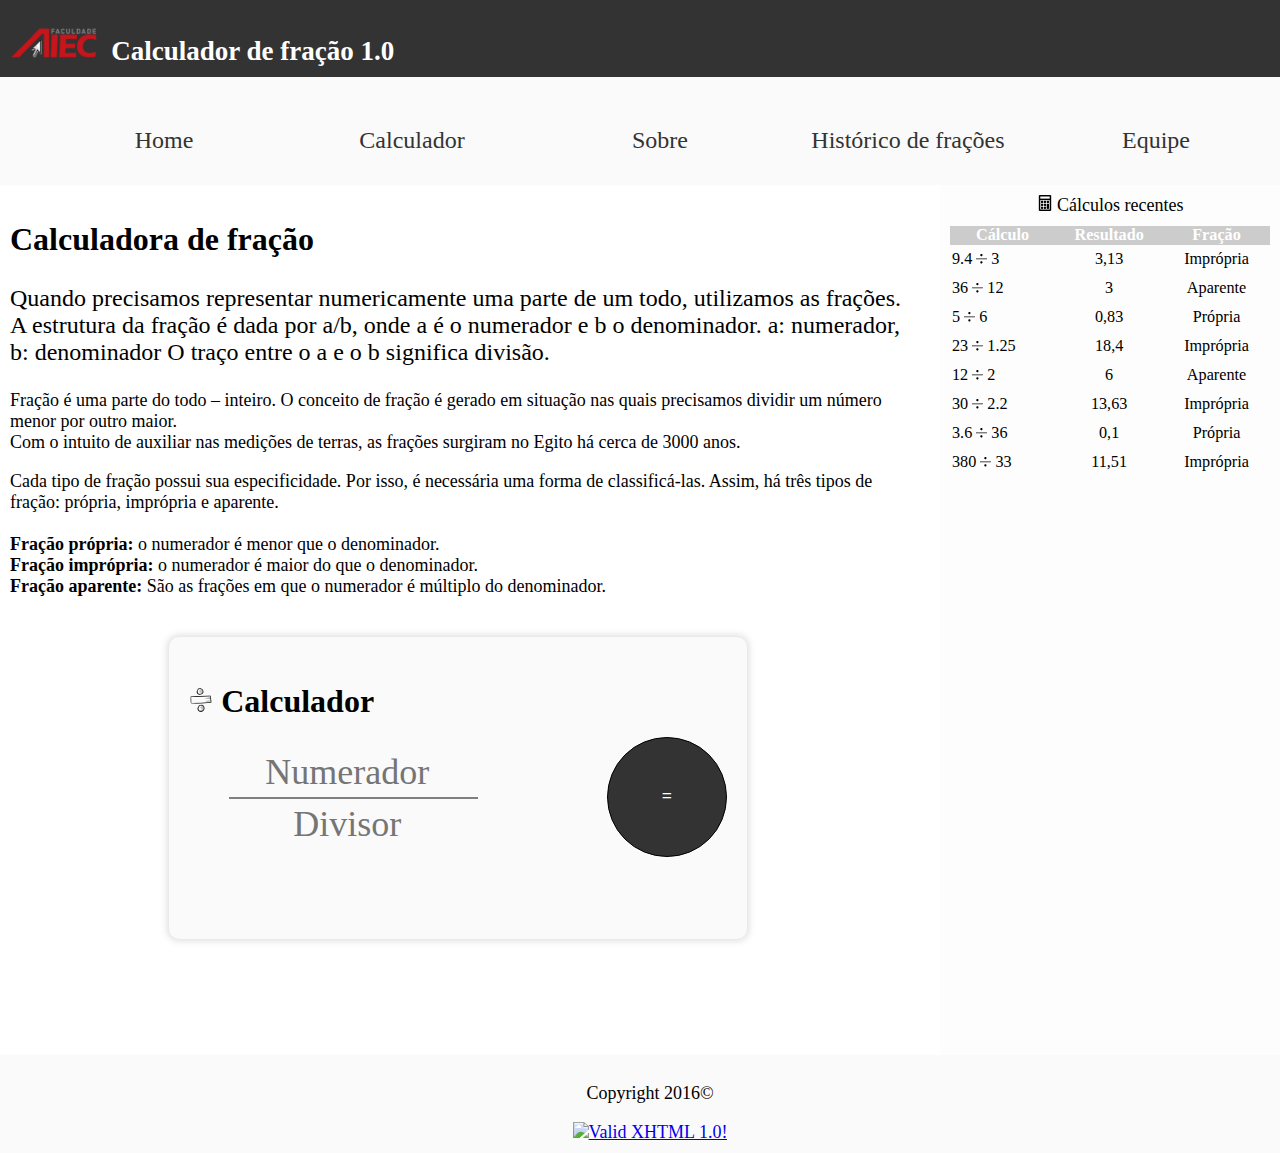
==== index.html @ 7084665e "Estrutura e proposta inicial" ====
<!DOCTYPE html>
<html lang="pt-br">
	<head>
		<meta charset="utf-8">
		<meta content="width=device-width, initial-scale=1, maximum-scale=1" name="viewport">
		<meta name="description" content="Atividade da disciplina Programação Web (AIEC), cujo objetivo visa complementar os conhecimentos adquiridos pelos discentes no âmbito da disciplina pela abordagem dos conceitos estudados com o desenvolvimento de páginas estáticas em linguagem HTML." />
		<meta name="keywords" content="calculadora,fracao,matematica,conta">
		<link rel="icon" type="image/png" href="assets/images/calculator.png" />
		<link rel="stylesheet" type="text/css" href="assets/css/base.css">
		<link rel="stylesheet" type="text/css" href="assets/css/home.css">
		<script type="text/javascript" src="assets/js/jquery-1.9.0.js" ></script>
		<script type="text/javascript" src="assets/js/calculator.js" ></script>
		<title>Páginas HTML Estáticas</title>
	</head>
	<body class="home">
		<header class="main" >
			<h1><img src="assets/images/aiec-logo.png" class="logo"> Calculador de fração 1.0</h1>
			<nav>
				<ul>
					<li><a href="index.html"> Home</a></li>
					<li><a href="calculadora.html"> Calculador</a></li>
					<li><a href="sobre.html"> Sobre</a></li>
					<li><a href="historico.html"> Histórico de frações</a></li>
					<li><a href="equipe.html"> Equipe</a></li>
				</ul>
			</nav>
		</header>
		<section class="content-left" >
			<article>
				<header>
					<h2>Calculadora de fração</h2>
					<p>Quando precisamos representar numericamente uma parte de um todo, utilizamos as frações. A estrutura da fração é dada por a/b, onde a é o numerador e b o denominador.
					a: numerador, b: denominador O traço entre o a e o b significa divisão.</p>
				</header>
				<p>
					Fração é uma parte do todo – inteiro. O conceito de fração é gerado em situação nas quais precisamos dividir um número menor por outro maior.
					<br>Com o intuito de auxiliar nas medições de terras, as frações surgiram no Egito há cerca de 3000 anos.
				</p>
				<p>
					Cada tipo de fração possui sua especificidade. Por isso, é necessária uma forma de classificá-las. Assim, há três tipos de fração: própria, imprópria e aparente.<br>
					<br><strong>Fração própria:</strong> o numerador é menor que o denominador.
					<br><strong>Fração imprópria:</strong> o numerador é maior do que o denominador.
					<br><strong>Fração aparente:</strong> São as frações em que o numerador é múltiplo do denominador.
				</p>
			</article>
			<form id="fraction_calculator" class="calculator" action="">
				<h2 id="calc-reset"><img title="Clique aqui para limpar os dados." src="assets/images/calc.png"> Calculador</h2>
				<ul>
					<li class="numerador" ><input id="num" type="number" step="any" placeholder="Numerador" required></li>
					<li class="divisor" ><input id="denominator" type="number" step="any" placeholder="Divisor" required></li>
					<li class="result">&nbsp;</li>
				</ul>
				<input id="calculate" class="btn-calculate" type="submit" value="=">
			</form>
		</section>
		<section class="content-right" >
			<aside class="history">
				<table>
					<caption><img  src="assets/images/calculator.png" class="icon"> Cálculos recentes</caption>
					<thead>
						<tr>
							<th>Cálculo</th>
							<th>Resultado</th>
							<th>Fração</th>
						</tr>
					</thead>
					<tbody>
						<tr>
							<td><span class="numerador">9.4</span> <img src="assets/images/small-div.png"><span class="divisor"> 3</span></td>
							<td>3,13</td>
							<td>Imprópria</td>
						</tr>
						<tr>
							<td><span class="numerador">36</span> <img src="assets/images/small-div.png"><span class="divisor"> 12</span></td>
							<td>3</td>
							<td>Aparente</td>
						</tr>
						<tr>
							<td><span class="numerador">5</span> <img src="assets/images/small-div.png"><span class="divisor"> 6</span></td>
							<td>0,83</td>
							<td>Própria</td>
						</tr>
						<tr>
							<td><span class="numerador">23</span> <img src="assets/images/small-div.png"><span class="divisor"> 1.25</span></td>
							<td>18,4</td>
							<td>Imprópria</td>
						</tr>
						<tr>
							<td><span class="numerador">12</span> <img src="assets/images/small-div.png"><span class="divisor"> 2</span></td>
							<td>6</td>
							<td>Aparente</td>
						</tr>
						<tr>
							<td><span class="numerador">30</span> <img src="assets/images/small-div.png"><span class="divisor"> 2.2</span></td>
							<td>13,63</td>
							<td>Imprópria</td>
						</tr>
						<tr>
							<td><span class="numerador">3.6</span> <img src="assets/images/small-div.png"><span class="divisor"> 36</span></td>
							<td>0,1</td>
							<td>Própria</td>
						</tr>
						<tr>
							<td><span class="numerador">380</span> <img src="assets/images/small-div.png"><span class="divisor"> 33</span></td>
							<td>11,51</td>
							<td>Imprópria</td>
						</tr>
					</tbody>
				</table>
			</aside>
		</section>
		<footer>
			<p>Copyright 2016©</p>
			<a href="http://validator.w3.org/check?uri=referer"><img src="https://www.w3.org/Icons/valid-html401-blue" alt="Valid XHTML 1.0!" width="55" /></a>
		</footer>
	</body>
</html>
---- assets/css/base.css ----
/* importa os estilos para fonte e normalização de tags (reset) */
@import url("font.css");
@import url("normalize.css");

body{
  font-family: 'Open Sans Condensed';
  margin: 0;
  font-size: 1.125em;
}

input[type="email"],
input[type="number"]{
  border: 1px solid #ddd;
  padding: 4px 8px;
}

input[type="email"]:focus {
  border: 1px solid #000;
}

input[type="submit"] {
  font-weight: bold;
  padding: 4px 8px;
  border:1px solid #000;
  background: #3b5998;
  color:#fff;
}

form {
  width: 50%;
  margin: 0 auto;
}

.p {
  padding-top: 30px;
}

ul{list-style: none;}
aside.last-calculations{
    float: right;
    height: 450px;
}
.last-calculations li{cursor: pointer;}

nav a{text-decoration: none;}

header.main{
    background: #fafafa;
    display: table;
    width: 100%
}

header.main h1{
    background: #333;
    color: #FFF;
    margin: 0;
    padding: 10px;
    font-size: 1.5em;
}

header.main nav {
    transition: background .7s;
}

header.main li {
    text-align: center;
    line-height: 90px;
    height: 90px;
    font-size: 1.225rem;
    float:left;
    width: 20%;
}

header.main nav li a {
    color:#333;
}

header.main nav li a:hover{
    color: blue;
}

@media screen and (min-width: 64em) {
    header.main li {
        font-size: 1.5rem
    }
}

h2{
    font-size: 2rem;
    text-shadow: 3px, 3px, 3px, 3px, rgba(0, 0, 0, 0.8)
}

img.logo{
    width: 7.5%;
}

footer{
    padding: 10px;
    margin-top: 20px;
    display: block;
    clear: both;
    text-align: center;
    background: #fafafa;
    margin-bottom: 0;
    width: 100%;
}

section{
    padding: 10px;
}

article header p{
    font-size: 24px;
}

@media screen and (max-width: 1280px) {
    h1 {
        font-size: 4rem
    }
}

@media screen and (max-width: 1023px) {
    h1 {
        font-size: 3rem
    }
}

@media screen and (max-width: 767px) {
    h1 {
        font-size: 2.25rem
    }
    h2 {
        margin-right: 10%;
        margin-left: 10%
    }
    p {
        font-size: 1rem
    }
}

@media screen and (max-width: 639px) {
    h1 {
        font-size: 1.5rem
    }
    h2 {
        font-size: 1rem
    }
    p {
        padding-right: 10%;
        padding-left: 10%
    }
    .header h1 {
        font-size: 1.5rem
    }
    .main-menu ul li {
        font-size: 1.5rem
    }
    footer ul li {
        padding: 15px
    }
}

img.icon-calc{
    width: 25px;
    position: relative;
    top: 5px;
    right: 2px;
}

.success{
    background-color: green !important;
    color: #FFF;
}

#calc-reset{
    cursor: pointer;
}

section.content{
    min-height: 600px;
}
---- assets/css/home.css ----
section.content-left{
    float: left;
    width: 70%;
}

section.content-right{
    float: right;
    width: 25%;
    background: #FDFDFD;
    min-height: 850px;
}

aside.history {

}

aside.history table {
    width: 100%;
}

aside.history table thead{
    background: #CCC;
    color: #FFF;
    font-size: 1em;
}

aside.history table thead th{
    font-size: 0.9em;
}

aside.history table tbody td{
    font-weight: normal;
    font-size: 0.9em;
    padding: 5px 2px;
    text-align: center;
}
aside.history table tbody td:first-child{
    text-align: left;
}

aside.history table caption{
    margin-bottom: 10px;
}

form.calculator {
    position: relative;
    width: 60%;
    display: table;
    background: #fafafa;
    -webkit-border-radius: 10px;
    -moz-border-radius: 10px;
    border-radius: 10px;
    box-shadow: 0px 0px 6px 2px rgba(220, 216, 216, 0.84);
    -moz-box-shadow: 0px 0px 6px 2px rgba(220, 216, 216, 0.84);
    -webkit-box-shadow: 0px 0px 6px 2px rgba(220, 216, 216, 0.84);
    padding: 20px;
    margin: 40px auto 15px auto;
    clear: both;
}

form.calculator input[type=number]{
    border: none;
    font-size: 2em;
    width: 94.5%;
    background: #fafafa;
    text-align: center;
}

form.calculator input[type=number]:focus{
    text-decoration: none;
}

form.calculator ul li{
    width: 50%;
}

form.calculator ul li.numerador{
    border-bottom: 2px solid gray
}

form.calculator ul li.result{
    margin-top: 10px;
    vertical-align: middle;
    font-size: 2em;
    color: #000;
}

form.calculator .btn-calculate{
    height: 120px;
    width: 120px;
    text-align: center;
    position: absolute;
    top: 100px;
    right: 20px;
    -webkit-border-radius: 150px;
    -moz-border-radius: 150px;
    border-radius: 150px;
    background: #333;
}

form.calculator .btn-calculate:hover{
    background: #3a61af;
    border: none;
}
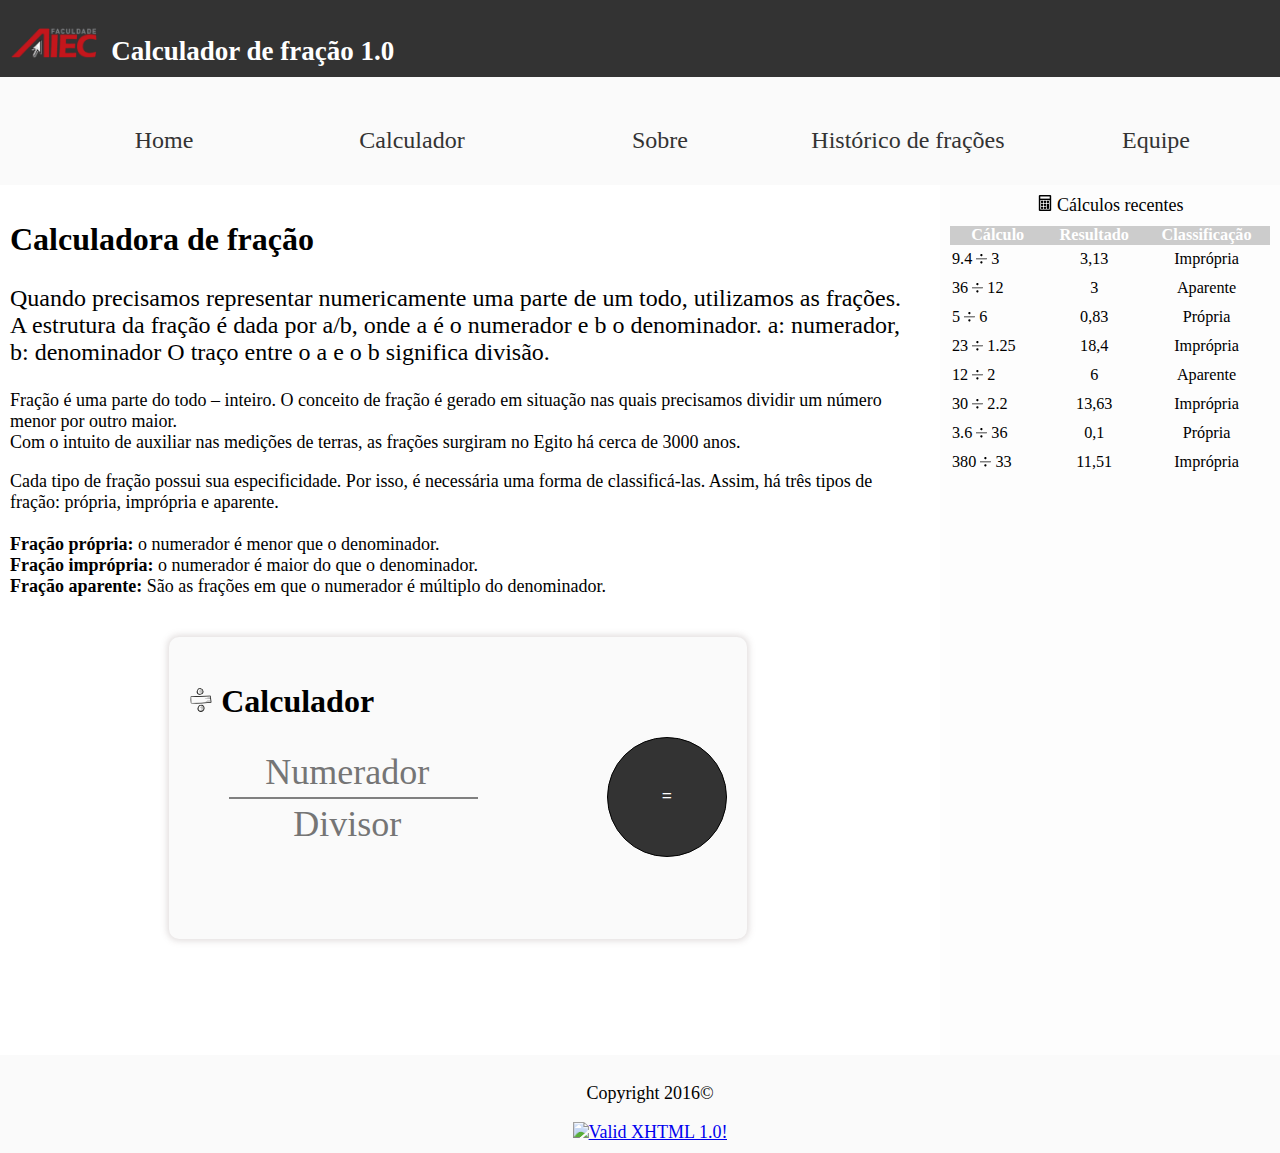
==== commit 7efcc278: "Adicinado pagina de historico com tabela de filtro, pesquisa, paginacao e ordernamento" ====
--- a/index.html
+++ b/index.html
@@ -61,7 +61,7 @@
 						<tr>
 							<th>Cálculo</th>
 							<th>Resultado</th>
-							<th>Fração</th>
+							<th>Classificação</th>
 						</tr>
 					</thead>
 					<tbody>
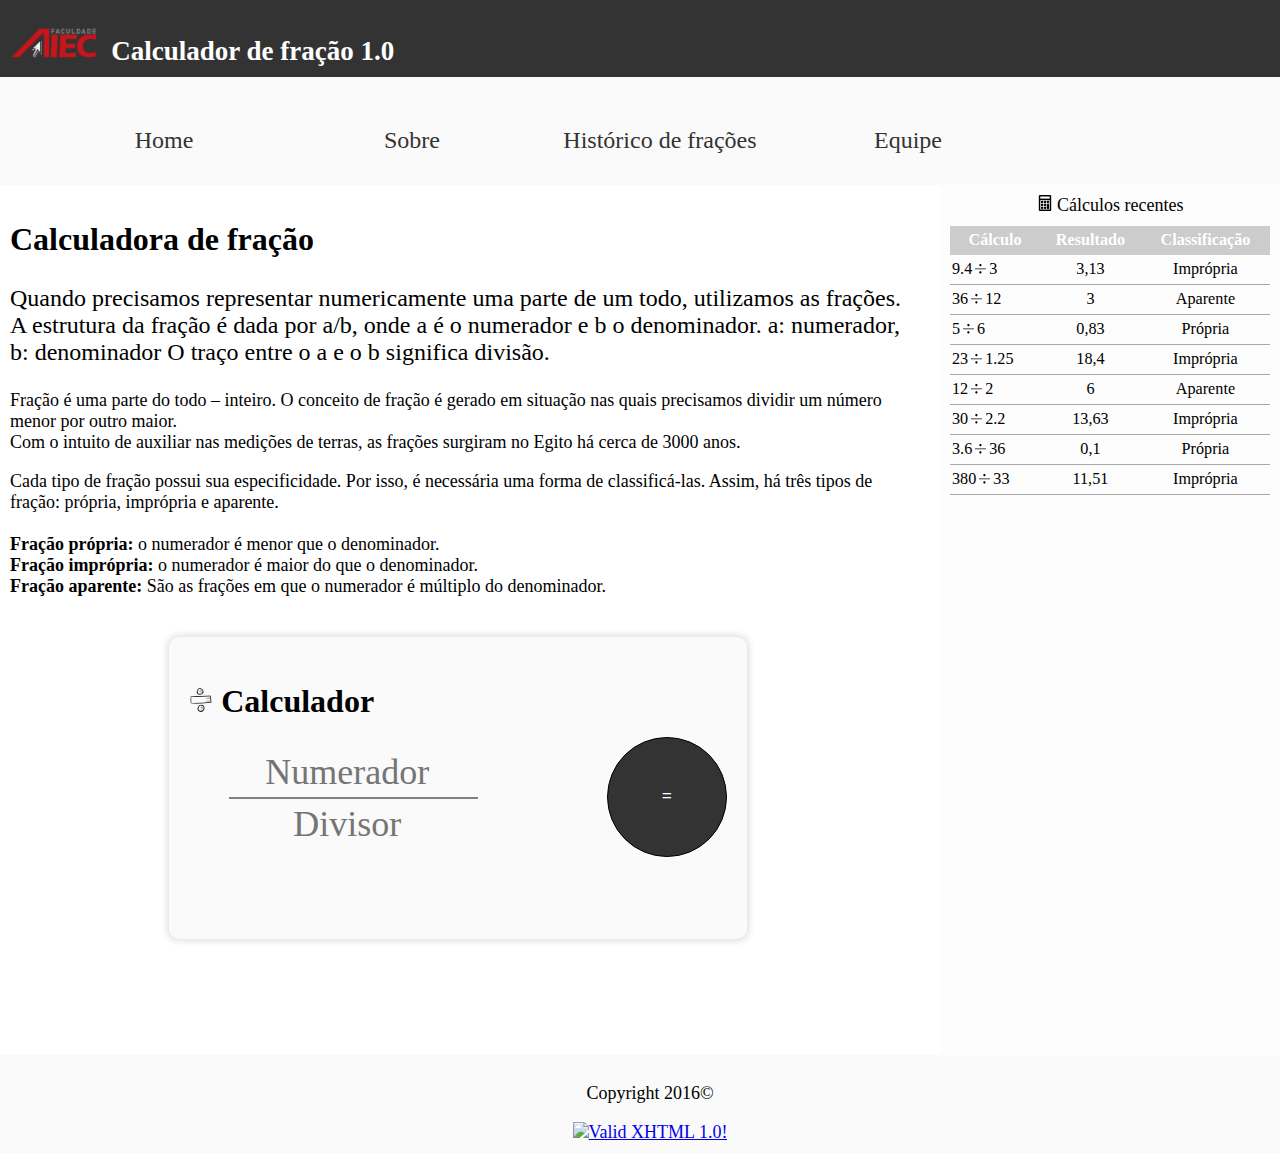
==== commit 67c54706: "Paginas e ajustes finais" ====
--- a/index.html
+++ b/index.html
@@ -18,7 +18,6 @@
 			<nav>
 				<ul>
 					<li><a href="index.html"> Home</a></li>
-					<li><a href="calculadora.html"> Calculador</a></li>
 					<li><a href="sobre.html"> Sobre</a></li>
 					<li><a href="historico.html"> Histórico de frações</a></li>
 					<li><a href="equipe.html"> Equipe</a></li>
@@ -66,42 +65,42 @@
 					</thead>
 					<tbody>
 						<tr>
-							<td><span class="numerador">9.4</span> <img src="assets/images/small-div.png"><span class="divisor"> 3</span></td>
+							<td><span class="numerador">9.4</span><img src="assets/images/small-div.png"><span class="divisor">3</span></td>
 							<td>3,13</td>
 							<td>Imprópria</td>
 						</tr>
 						<tr>
-							<td><span class="numerador">36</span> <img src="assets/images/small-div.png"><span class="divisor"> 12</span></td>
+							<td><span class="numerador">36</span><img src="assets/images/small-div.png"><span class="divisor">12</span></td>
 							<td>3</td>
 							<td>Aparente</td>
 						</tr>
 						<tr>
-							<td><span class="numerador">5</span> <img src="assets/images/small-div.png"><span class="divisor"> 6</span></td>
+							<td><span class="numerador">5</span><img src="assets/images/small-div.png"><span class="divisor">6</span></td>
 							<td>0,83</td>
 							<td>Própria</td>
 						</tr>
 						<tr>
-							<td><span class="numerador">23</span> <img src="assets/images/small-div.png"><span class="divisor"> 1.25</span></td>
+							<td><span class="numerador">23</span><img src="assets/images/small-div.png"><span class="divisor">1.25</span></td>
 							<td>18,4</td>
 							<td>Imprópria</td>
 						</tr>
 						<tr>
-							<td><span class="numerador">12</span> <img src="assets/images/small-div.png"><span class="divisor"> 2</span></td>
+							<td><span class="numerador">12</span><img src="assets/images/small-div.png"><span class="divisor">2</span></td>
 							<td>6</td>
 							<td>Aparente</td>
 						</tr>
 						<tr>
-							<td><span class="numerador">30</span> <img src="assets/images/small-div.png"><span class="divisor"> 2.2</span></td>
+							<td><span class="numerador">30</span><img src="assets/images/small-div.png"><span class="divisor">2.2</span></td>
 							<td>13,63</td>
 							<td>Imprópria</td>
 						</tr>
 						<tr>
-							<td><span class="numerador">3.6</span> <img src="assets/images/small-div.png"><span class="divisor"> 36</span></td>
+							<td><span class="numerador">3.6</span><img src="assets/images/small-div.png"><span class="divisor">36</span></td>
 							<td>0,1</td>
 							<td>Própria</td>
 						</tr>
 						<tr>
-							<td><span class="numerador">380</span> <img src="assets/images/small-div.png"><span class="divisor"> 33</span></td>
+							<td><span class="numerador">380</span><img src="assets/images/small-div.png"><span class="divisor">33</span></td>
 							<td>11,51</td>
 							<td>Imprópria</td>
 						</tr>
--- a/assets/css/base.css
+++ b/assets/css/base.css
@@ -8,10 +8,17 @@
   font-size: 1.125em;
 }
 
+input,input::-moz-focus-inner,
+input:-moz-focusring {
+    border: 0;
+    outline: none;
+}
+
 input[type="email"],
 input[type="number"]{
   border: 1px solid #ddd;
   padding: 4px 8px;
+  outline: none;
 }
 
 input[type="email"]:focus {
@@ -76,7 +83,7 @@
 }
 
 header.main nav li a:hover{
-    color: blue;
+    font-weight: bold;
 }
 
 @media screen and (min-width: 64em) {
--- a/assets/css/home.css
+++ b/assets/css/home.css
@@ -26,6 +26,7 @@
 
 aside.history table thead th{
     font-size: 0.9em;
+    padding: 5px 2px;
 }
 
 aside.history table tbody td{
@@ -33,7 +34,13 @@
     font-size: 0.9em;
     padding: 5px 2px;
     text-align: center;
+    border-bottom: 1px solid darkgrey;
 }
+
+aside.history table tbody td img{
+    padding: 0 3px;
+}
+
 aside.history table tbody td:first-child{
     text-align: left;
 }
@@ -96,6 +103,7 @@
     -moz-border-radius: 150px;
     border-radius: 150px;
     background: #333;
+    outline: none;
 }
 
 form.calculator .btn-calculate:hover{
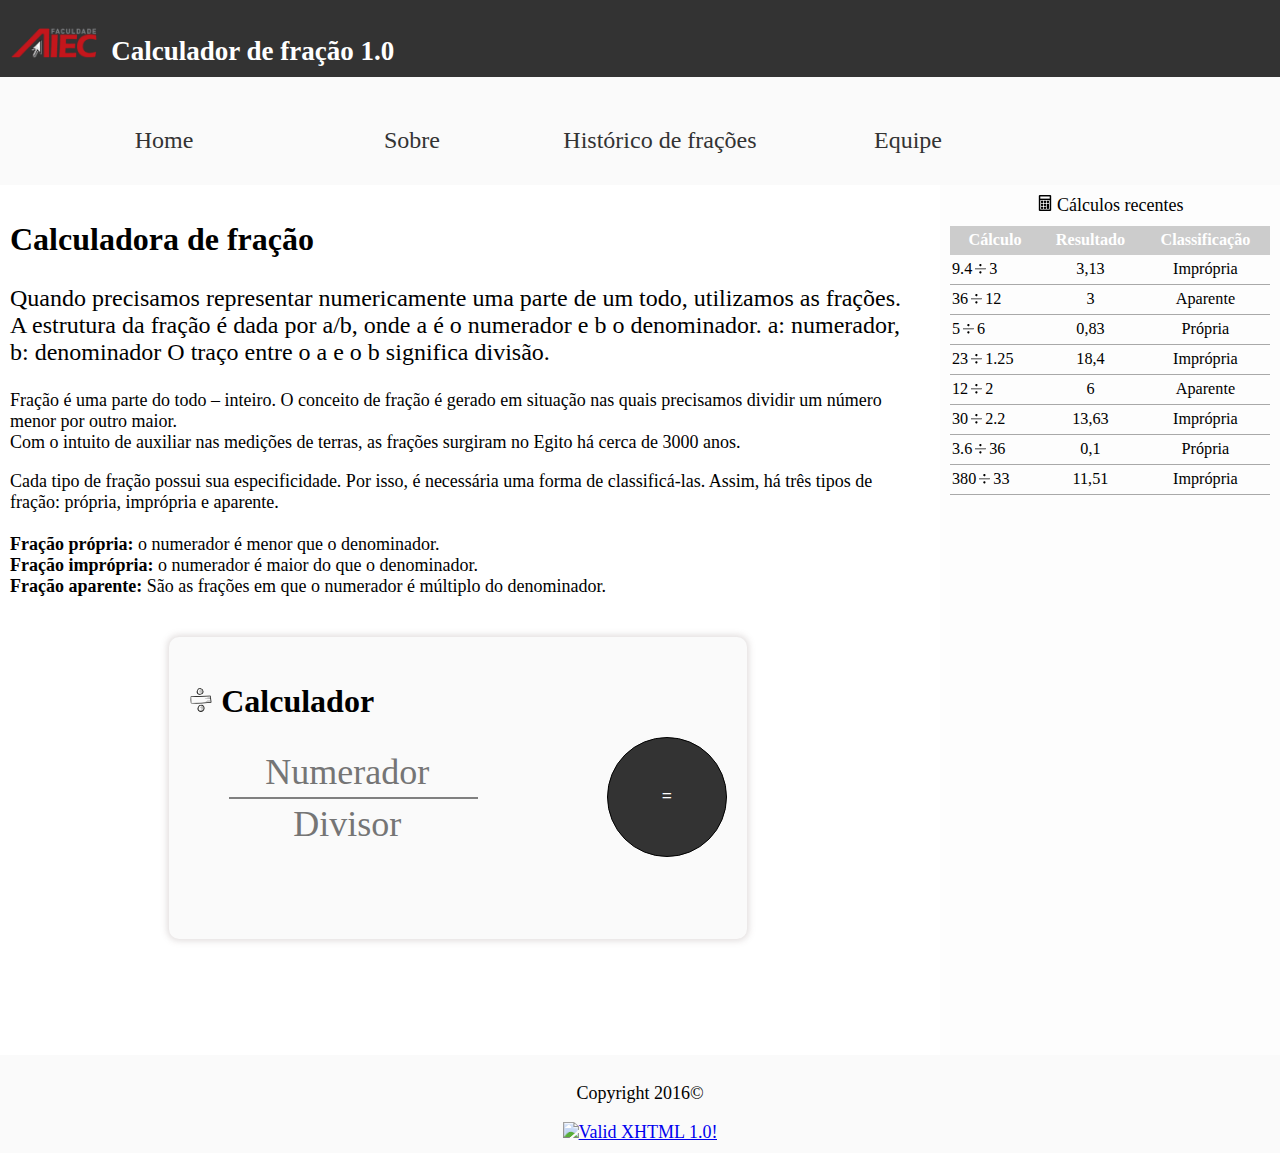
==== commit f4608998: "Ajuste para layout responsive" ====
--- a/index.html
+++ b/index.html
@@ -8,13 +8,14 @@
 		<link rel="icon" type="image/png" href="assets/images/calculator.png" />
 		<link rel="stylesheet" type="text/css" href="assets/css/base.css">
 		<link rel="stylesheet" type="text/css" href="assets/css/home.css">
+		<link rel="stylesheet" type="text/css" href="assets/css/mobile.css" media="screen and (max-width: 768px)">
 		<script type="text/javascript" src="assets/js/jquery-1.9.0.js" ></script>
 		<script type="text/javascript" src="assets/js/calculator.js" ></script>
 		<title>Páginas HTML Estáticas</title>
 	</head>
 	<body class="home">
 		<header class="main" >
-			<h1><img src="assets/images/aiec-logo.png" class="logo"> Calculador de fração 1.0</h1>
+			<h1><a href="index.html"><img src="assets/images/aiec-logo.png" class="logo"></a> Calculador de fração 1.0</h1>
 			<nav>
 				<ul>
 					<li><a href="index.html"> Home</a></li>
--- a/assets/css/base.css
+++ b/assets/css/base.css
@@ -102,7 +102,7 @@
 }
 
 footer{
-    padding: 10px;
+    padding: 10px 0;
     margin-top: 20px;
     display: block;
     clear: both;
@@ -118,53 +118,6 @@
 
 article header p{
     font-size: 24px;
-}
-
-@media screen and (max-width: 1280px) {
-    h1 {
-        font-size: 4rem
-    }
-}
-
-@media screen and (max-width: 1023px) {
-    h1 {
-        font-size: 3rem
-    }
-}
-
-@media screen and (max-width: 767px) {
-    h1 {
-        font-size: 2.25rem
-    }
-    h2 {
-        margin-right: 10%;
-        margin-left: 10%
-    }
-    p {
-        font-size: 1rem
-    }
-}
-
-@media screen and (max-width: 639px) {
-    h1 {
-        font-size: 1.5rem
-    }
-    h2 {
-        font-size: 1rem
-    }
-    p {
-        padding-right: 10%;
-        padding-left: 10%
-    }
-    .header h1 {
-        font-size: 1.5rem
-    }
-    .main-menu ul li {
-        font-size: 1.5rem
-    }
-    footer ul li {
-        padding: 15px
-    }
 }
 
 img.icon-calc{
--- a/assets/css/home.css
+++ b/assets/css/home.css
@@ -109,4 +109,14 @@
 form.calculator .btn-calculate:hover{
     background: #3a61af;
     border: none;
+}
+
+
+
+
+img.icon-calc{
+    width: 25px;
+    position: relative;
+    top: 5px;
+    right: 2px;
 }--- a/assets/css/mobile.css
+++ b/assets/css/mobile.css
@@ -0,0 +1,107 @@
+h1 {
+    font-size: 1.8rem
+}
+h2 {
+    font-size: 1.5rem
+}
+p {
+    padding-right: 10%;
+    padding-left: 10%
+}
+
+.header h1 {
+    font-size: 1.5rem
+}
+.main-menu ul li {
+    font-size: 1.5rem
+}
+
+footer ul li {
+    padding: 15px
+}
+
+section{
+    padding: 0;
+}
+
+article header p{
+    font-size: 1.1em;
+}
+
+section.content-left,
+section.content-right{
+    float: none;
+    width: 99%;
+    margin: 10px auto;
+    display: table;
+}
+
+section.content-right {
+    float: none;
+    width: 100%;
+    background: #FDFDFD;
+    min-height: 650px;
+}
+
+section.content h1,
+section.content-left h2 {
+    text-align: center;
+}
+
+form.calculator ul li {
+    width: 80%;
+}
+
+header.main nav ul{
+    width: 100%;
+    margin: 0;
+    padding: 0;
+}
+
+header.main nav ul li{
+    line-height: normal;
+    height: auto;
+    float: none;
+    width: 100%;
+    display: block;
+    border-bottom: 1px solid darkgray;
+    padding: 0.5em 0;
+    margin: auto;
+}
+
+aside.history{
+    margin-top: 1em;
+}
+
+aside.history table{
+    width: 95%;
+    margin: auto;
+}
+
+form.calculator {
+    position: static;
+    display: table;
+    clear: both;
+    width: 78%;
+    margin: auto;
+}
+
+form.calculator .btn-calculate{
+    position: static;
+    display: block;
+    clear: both;
+    margin: auto;
+}
+
+img.logo{
+    width: 20%;
+}
+
+article.historic table {
+    font-size: 0.8em;
+}
+
+.dataTables_wrapper .dataTables_filter{display: table; float: right;}
+.dataTables_wrapper .dataTables_length {display: table;}
+article.historic table td{padding: 2px;}
+article.historic table caption{margin-top:2em;}